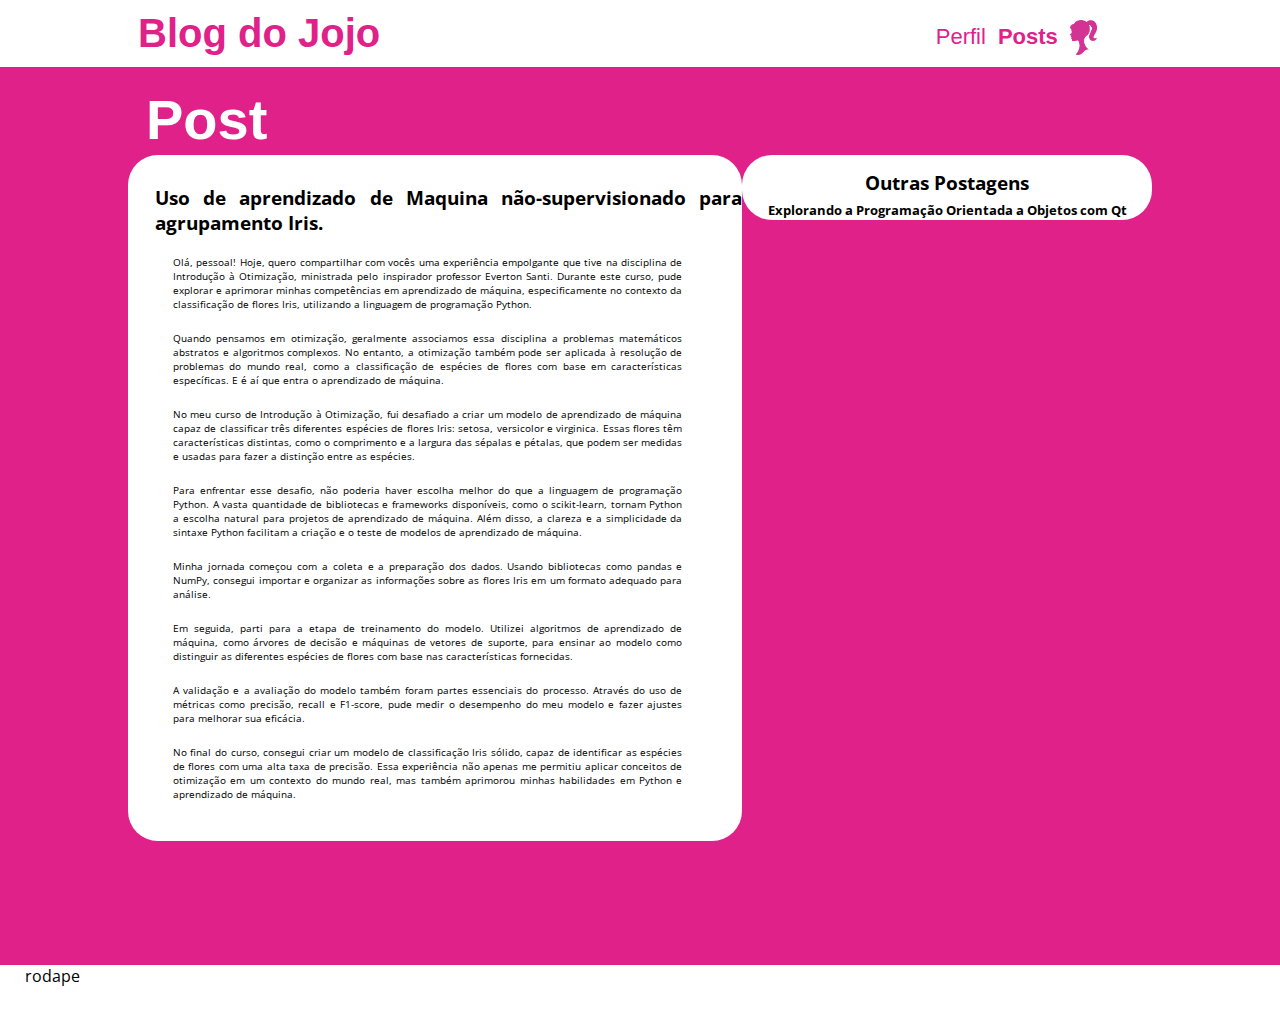
==== post1.html @ 9976373a "Versão "final" para envio" ====
<!DOCTYPE html>
<html lang="pt-br">
<head>
    <meta charset="UTF-8">
    <meta name="viewport" content="width=device-width, initial-scale=1.0", maximum-scale=1.0>
    <title>Postagens</title>
    <link rel="stylesheet" type="text/css" href="css/stylePOST.css">
</head>
<body>
    
    <header>
        <div class="container">
            <div class="logo left">
                <h2>Blog do Jojo</h2>
            </div> <!-- logo -->
        
            <div class="menu right">
                
                <ul>
                    <li><a href="index.html" style="font-family: 'Barbie', sans-serif;">Perfil</a></li>
                    <li><a href="posts.html" style="font-family: 'Barbie', sans-serif; font-weight: bold;">Posts</a></li>
                    
                    <div class="logo2 right">
                        <img src="imagem-logo.png" alt="Logo Barbie">
                    </div>
                </ul>
                
            </div> <!-- menu -->
            
            <div class="clear"></div>
        </div> <!-- container -->
    </header>

    

    <section class="box-captura">
        <div class="titulo">
            <h1><a style="font-family: 'Barbie', sans-serif;">Post</a></h1>
        </div>
    </section> 

    <section class="content">
        <div class="post left">
            <div class="post1">
                <h3>Uso de aprendizado de Maquina não-supervisionado para agrupamento Iris.</h3>
                <p>Olá, pessoal! Hoje, quero compartilhar com vocês uma experiência empolgante que tive na disciplina de Introdução à Otimização, ministrada pelo inspirador professor Everton Santi. Durante este curso, pude explorar e aprimorar minhas competências em aprendizado de máquina, especificamente no contexto da classificação de flores Iris, utilizando a linguagem de programação Python.</p>
                <p>Quando pensamos em otimização, geralmente associamos essa disciplina a problemas matemáticos abstratos e algoritmos complexos. No entanto, a otimização também pode ser aplicada à resolução de problemas do mundo real, como a classificação de espécies de flores com base em características específicas. E é aí que entra o aprendizado de máquina.</p>
                <p>No meu curso de Introdução à Otimização, fui desafiado a criar um modelo de aprendizado de máquina capaz de classificar três diferentes espécies de flores Iris: setosa, versicolor e virginica. Essas flores têm características distintas, como o comprimento e a largura das sépalas e pétalas, que podem ser medidas e usadas para fazer a distinção entre as espécies.</p>
                <p>Para enfrentar esse desafio, não poderia haver escolha melhor do que a linguagem de programação Python. A vasta quantidade de bibliotecas e frameworks disponíveis, como o scikit-learn, tornam Python a escolha natural para projetos de aprendizado de máquina. Além disso, a clareza e a simplicidade da sintaxe Python facilitam a criação e o teste de modelos de aprendizado de máquina.</p>
                <p>Minha jornada começou com a coleta e a preparação dos dados. Usando bibliotecas como pandas e NumPy, consegui importar e organizar as informações sobre as flores Iris em um formato adequado para análise.</p>
                <p>Em seguida, parti para a etapa de treinamento do modelo. Utilizei algoritmos de aprendizado de máquina, como árvores de decisão e máquinas de vetores de suporte, para ensinar ao modelo como distinguir as diferentes espécies de flores com base nas características fornecidas.</p>
                <p>A validação e a avaliação do modelo também foram partes essenciais do processo. Através do uso de métricas como precisão, recall e F1-score, pude medir o desempenho do meu modelo e fazer ajustes para melhorar sua eficácia.</p>
                <p>No final do curso, consegui criar um modelo de classificação Iris sólido, capaz de identificar as espécies de flores com uma alta taxa de precisão. Essa experiência não apenas me permitiu aplicar conceitos de otimização em um contexto do mundo real, mas também aprimorou minhas habilidades em Python e aprendizado de máquina.</p>
                <p> </p>
                <p> </p>
            </div>
        </div>
        <div class="sidebar right">
            <div class="outrosPosts">
                <h3>Outras Postagens</h3>
                <h3><a href="post2.html">Explorando a Programação Orientada a Objetos com Qt</a></h3>
                
            </div>
        </div>
    </section>

    <footer>
        rodape
    </footer>
</body>
</html>
---- css/stylePOST.css ----
/* config padrão */
@import url('https://fonts.googleapis.com/css2?family=Open+Sans&display=swap');
@import url('https://fonts.cdnfonts.com/css/barbie');
*{
    margin: 0;
    padding: 0;
    box-sizing: border-box;
    font-family: 'Open Sans', serif;
}

html, body {
    height: 100%;
}

.container{
    padding: 0 2%;
    max-width: 1280px;
    margin: 0 auto;
    
}

.clear{
    clear: both;
}

.left {
    float: left;
}

.right{
    float: right;
}


/* Header */
header .container{
    
    padding: 1px 10%;
    
}
header .logo h2{
    color: #e0218a;
    cursor: pointer;
    font-family: 'Barbie', sans-serif;
    font-size: 40px;
    margin: 10px;
    
}
header .logo h2:hover{
    color: #e0218a;
    padding: 0 10px;
    transform: scale(1.09,1.09);
    transition: 0.5s;

}

header .menu ul{
    list-style-type: none;
    padding-top: 15px;
    
}
header .menu ul li{
    display: inline-block; /* deixa todos de ladinho */
    font-size: 22px;
    padding: 4px;
    border-radius: 6px;
    
}
header .menu ul li:hover{
    
    border: 0.5px solid rgb(120 120, 120);

    -webkit-box-shadow: 1px 1px 5px 0px rgba(224,33,138,1);
    -moz-box-shadow: 1px 1px 5px 0px rgba(224,33,138,1);
    box-shadow: 1px 1px 5px 0px rgba(224,33,138,1);
  
}

header .menu ul li a{
    text-decoration: none;
    color: #e0218a;
    
}
.logo2 img{
   padding-left: 4px;
    width: 31px;
    height: 35px;
    margin: 4px;
    
}

/* Header */



/* Box-captura */
section.box-captura{
    padding: 0 10%;
    
    background-color:#e0218a;
    

}

div.titulo{
    color: white;
    padding-top: 12px;
    padding-left: 18px;
    font-size: 28px;
    /* margin: 15px; */
}

/* Box-captura */



/* content */
section.content{
    
    padding: 0 10%;
    height: 90%;
    background-color: #e0218a;
   
}
.menu{
    font-family: 'Barbie', sans-serif;
}
div.post{
    
    padding-top: 30px;
    padding-left: 15px;
    background-color: white;
    width: 60%;
    border-radius: 30px;
}
.image-container {
    float: left;

    border: 5px solid #b6aeae; /* Define a largura e a cor da borda */
    width: 129px; /* Define a largura da div de contêiner */
    height: 159px;    
    border-radius: 5px;
    
}

/* Estilo CSS para a imagem */
.image-container img {
    width: 120px; /* Garante que a imagem se ajuste à largura da div */
    height: 150px; /* Mantém a proporção da imagem */
}
div.sidebar{
   
    background-color: white;
    width: 40%;
    border-radius: 30px;
    
    
}
div.menu{
    padding: 0 5%;
}
div.post{
    text-align: justify;
}
div.post1 h3{
    padding-left: 2%;
}
div.post1 p{
    padding-left: 5%;
    width: 90%;
    padding-top: 20px;
    font-size: 10px;
}

div.outrosPosts{
    padding-top: 15px;
    text-align: center;
    
}
div.outrosPosts a{
    text-decoration: none;
    color: black;
    font-size: 13px;
}
/* content */


/* Footer */
footer{
    height: 5%;
    padding-left: 25px;
    background-color: white;
}
/* Footer */
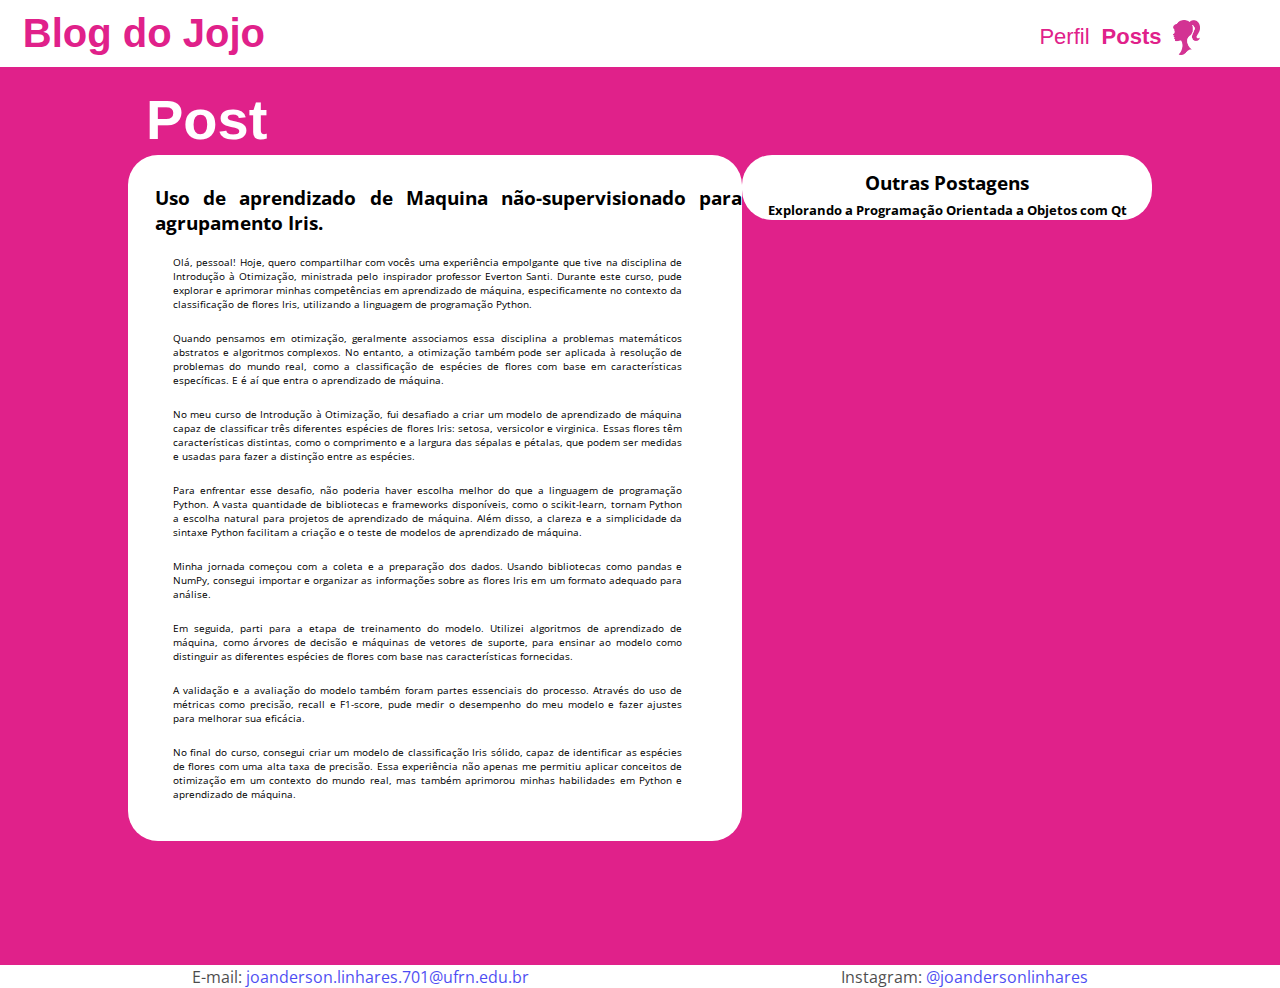
==== commit 0dbefc69: "Correções simples" ====
--- a/post1.html
+++ b/post1.html
@@ -65,7 +65,17 @@
     </section>
 
     <footer>
-        rodape
+        <div class="rodape">
+            <ul>
+                <div class="rod1 left">
+                    <p>E-mail: <a href="mailto:joanderson.linhares.701@ufrn.edu.br">joanderson.linhares.701@ufrn.edu.br</a></p>
+                </div>
+                
+                <div class="rod2 right">
+                    <p>Instagram: <a href="https://www.instagram.com/joandersonlinhares">@joandersonlinhares</a></p>
+                </div>
+            </ul>
+        </div>
     </footer>
 </body>
 </html>
--- a/css/stylePOST.css
+++ b/css/stylePOST.css
@@ -35,7 +35,7 @@
 /* Header */
 header .container{
     
-    padding: 1px 10%;
+    padding: 1px 1%;
     
 }
 header .logo h2{
@@ -186,11 +186,22 @@
 
 
 /* Footer */
+
 footer{
-    height: 5%;
-    padding-left: 25px;
+    padding: 1px 15%;
     background-color: white;
-}
+    opacity: 0.7;
+    
+}
+.rodape{
+    padding-left: 0 10px;
+}
+
+.rodape a{
+    text-decoration: none;
+
+}
+
 /* Footer */
 
 
